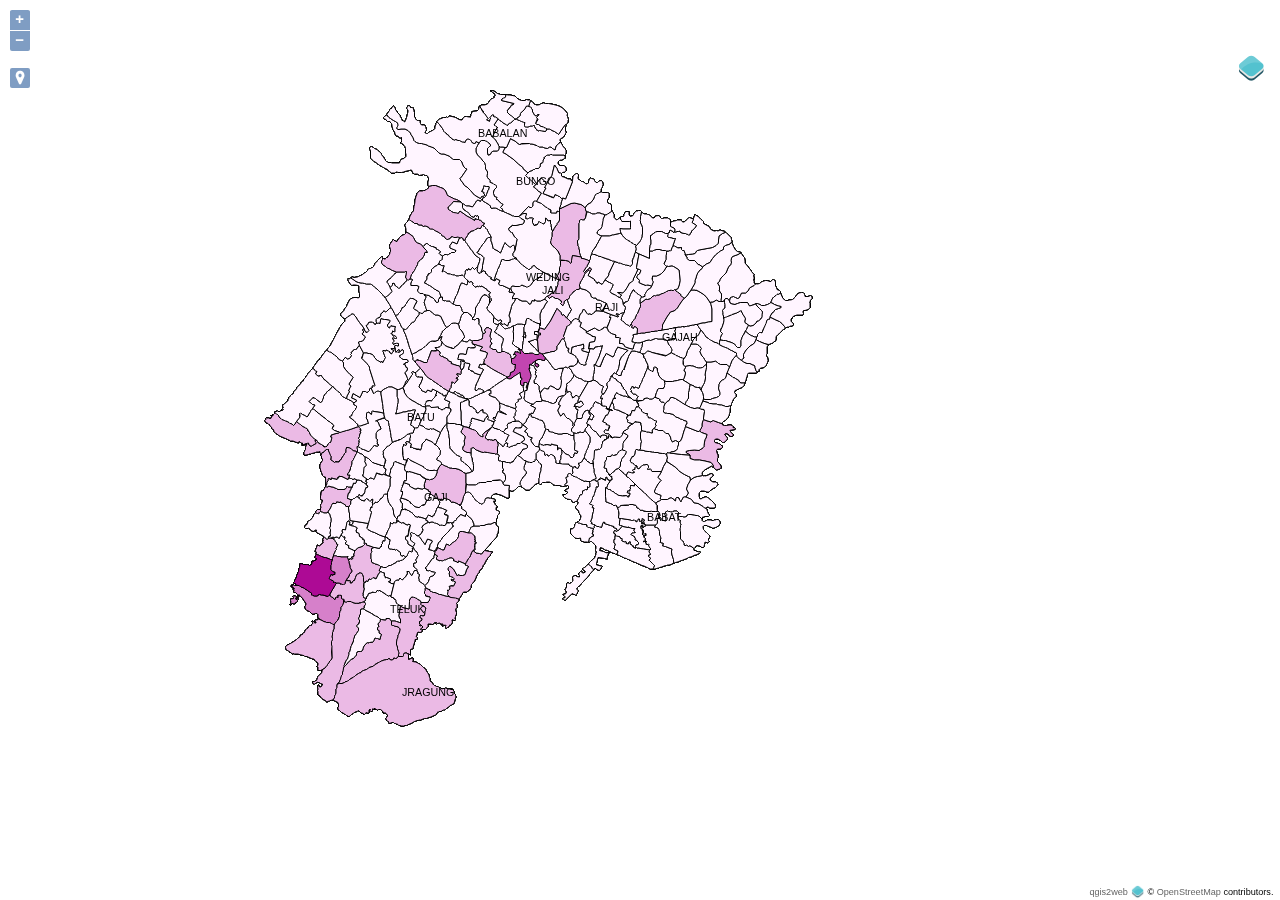
==== Kependudukan/index.html @ b8a3da71 "Project SIG Kusuma" ====
<!doctype html>
<html lang="en">
    <head>
        <meta charset="utf-8">
        <meta http-equiv="X-UA-Compatible" content="IE=edge">
        <meta name="viewport" content="initial-scale=1,user-scalable=no,maximum-scale=1,width=device-width">
        <meta name="mobile-web-app-capable" content="yes">
        <meta name="apple-mobile-web-app-capable" content="yes">
        <link rel="stylesheet" href="./resources/ol.css">
        <link rel="stylesheet" href="./resources/ol3-layerswitcher.css">
        <link rel="stylesheet" href="./resources/qgis2web.css">
        <link rel="stylesheet" href="http://maxcdn.bootstrapcdn.com/font-awesome/4.6.3/css/font-awesome.min.css">
        <style>
        html, body {
            background-color: #ffffff;
        }
        </style>

        <style>
        .geolocate {
            top: 65px;
            left: .5em;
        }
        .ol-touch .geolocate {
            top: 80px;
        }
        </style>
        <style>
        html, body, #map {
            width: 100%;
            height: 100%;
            padding: 0;
            margin: 0;
        }
        </style>
        <title></title>
    </head>
    <body>
        <div id="map">
            <div id="popup" class="ol-popup">
                <a href="#" id="popup-closer" class="ol-popup-closer"></a>
                <div id="popup-content"></div>
            </div>
        </div>
        <script src="resources/qgis2web_expressions.js"></script>
        <script src="resources/polyfills.js"></script>
        <script src="./resources/functions.js"></script>
        <script src="./resources/ol.js"></script>
        <script src="./resources/ol3-layerswitcher.js"></script>
        <script src="layers/PendudukLaki_0.js"></script><script src="layers/PendudukPerempuan_1.js"></script><script src="layers/LuasWilayah_2.js"></script><script src="layers/Kepadatan_3.js"></script><script src="layers/JumlahPenduduk_4.js"></script><script src="layers/JumlahKK_5.js"></script>
        <script src="styles/PendudukLaki_0_style.js"></script><script src="styles/PendudukPerempuan_1_style.js"></script><script src="styles/LuasWilayah_2_style.js"></script><script src="styles/Kepadatan_3_style.js"></script><script src="styles/JumlahPenduduk_4_style.js"></script><script src="styles/JumlahKK_5_style.js"></script>
        <script src="./layers/layers.js" type="text/javascript"></script> 
        <script src="./resources/qgis2web.js"></script>
        <script src="./resources/Autolinker.min.js"></script>
    </body>
</html>
---- Kependudukan/resources/ol.css ----
.ol-box{box-sizing:border-box;border-radius:2px;border:2px solid #00f}.ol-mouse-position{top:8px;right:8px;position:absolute}.ol-scale-line{background:rgba(0,60,136,.3);border-radius:4px;bottom:8px;left:8px;padding:2px;position:absolute}.ol-scale-line-inner{border:1px solid #eee;border-top:none;color:#eee;font-size:10px;text-align:center;margin:1px;will-change:contents,width}.ol-overlay-container{will-change:left,right,top,bottom}.ol-unsupported{display:none}.ol-unselectable,.ol-viewport{-webkit-touch-callout:none;-webkit-user-select:none;-moz-user-select:none;-ms-user-select:none;user-select:none;-webkit-tap-highlight-color:transparent}.ol-selectable{-webkit-touch-callout:default;-webkit-user-select:auto;-moz-user-select:auto;-ms-user-select:auto;user-select:auto}.ol-grabbing{cursor:-webkit-grabbing;cursor:-moz-grabbing;cursor:grabbing}.ol-grab{cursor:move;cursor:-webkit-grab;cursor:-moz-grab;cursor:grab}.ol-control{position:absolute;background-color:rgba(255,255,255,.4);border-radius:4px;padding:2px}.ol-control:hover{background-color:rgba(255,255,255,.6)}.ol-zoom{top:.5em;left:.5em}.ol-rotate{top:.5em;right:.5em;transition:opacity .25s linear,visibility 0s linear}.ol-rotate.ol-hidden{opacity:0;visibility:hidden;transition:opacity .25s linear,visibility 0s linear .25s}.ol-zoom-extent{top:4.643em;left:.5em}.ol-full-screen{right:.5em;top:.5em}@media print{.ol-control{display:none}}.ol-control button{display:block;margin:1px;padding:0;color:#fff;font-size:1.14em;font-weight:700;text-decoration:none;text-align:center;height:1.375em;width:1.375em;line-height:.4em;background-color:rgba(0,60,136,.5);border:none;border-radius:2px}.ol-control button::-moz-focus-inner{border:none;padding:0}.ol-zoom-extent button{line-height:1.4em}.ol-compass{display:block;font-weight:400;font-size:1.2em;will-change:transform}.ol-touch .ol-control button{font-size:1.5em}.ol-touch .ol-zoom-extent{top:5.5em}.ol-control button:focus,.ol-control button:hover{text-decoration:none;background-color:rgba(0,60,136,.7)}.ol-zoom .ol-zoom-in{border-radius:2px 2px 0 0}.ol-zoom .ol-zoom-out{border-radius:0 0 2px 2px}.ol-attribution{text-align:right;bottom:.5em;right:.5em;max-width:calc(100% - 1.3em)}.ol-attribution ul{margin:0;padding:0 .5em;font-size:.7rem;line-height:1.375em;color:#000;text-shadow:0 0 2px #fff}.ol-attribution li{display:inline;list-style:none;line-height:inherit}.ol-attribution li:not(:last-child):after{content:" "}.ol-attribution img{max-height:2em;max-width:inherit;vertical-align:middle}.ol-attribution button,.ol-attribution ul{display:inline-block}.ol-attribution.ol-collapsed ul{display:none}.ol-attribution.ol-logo-only ul{display:block}.ol-attribution:not(.ol-collapsed){background:rgba(255,255,255,.8)}.ol-attribution.ol-uncollapsible{bottom:0;right:0;border-radius:4px 0 0;height:1.1em;line-height:1em}.ol-attribution.ol-logo-only{background:0 0;bottom:.4em;height:1.1em;line-height:1em}.ol-attribution.ol-uncollapsible img{margin-top:-.2em;max-height:1.6em}.ol-attribution.ol-logo-only button,.ol-attribution.ol-uncollapsible button{display:none}.ol-zoomslider{top:4.5em;left:.5em;height:200px}.ol-zoomslider button{position:relative;height:10px}.ol-touch .ol-zoomslider{top:5.5em}.ol-overviewmap{left:.5em;bottom:.5em}.ol-overviewmap.ol-uncollapsible{bottom:0;left:0;border-radius:0 4px 0 0}.ol-overviewmap .ol-overviewmap-map,.ol-overviewmap button{display:inline-block}.ol-overviewmap .ol-overviewmap-map{border:1px solid #7b98bc;height:150px;margin:2px;width:150px}.ol-overviewmap:not(.ol-collapsed) button{bottom:1px;left:2px;position:absolute}.ol-overviewmap.ol-collapsed .ol-overviewmap-map,.ol-overviewmap.ol-uncollapsible button{display:none}.ol-overviewmap:not(.ol-collapsed){background:rgba(255,255,255,.8)}.ol-overviewmap-box{border:2px dotted rgba(0,60,136,.7)}.ol-overviewmap .ol-overviewmap-box:hover{cursor:move}
---- Kependudukan/resources/ol3-layerswitcher.css ----
.layer-switcher.shown.ol-control {
    background-color: transparent;
}

.layer-switcher.shown.ol-control:hover {
    background-color: transparent;
}

.layer-switcher {
    position: absolute;
    top: 3.5em;
    right: 0.5em;
    text-align: left;
}

.layer-switcher.shown {
    bottom: 3em;
}

.layer-switcher .panel {
    padding: 0 1em 0 0;
    margin: 0;
    border: 4px solid #eee;
    border-radius: 4px;
    background-color: white;
    display: none;
    max-height: 100%;
    overflow-y: auto;
}

.layer-switcher.shown .panel {
    display: block;
}

.layer-switcher button {
    float: right;
    width: 38px;
    height: 38px;
    background-image: url('[data-uri]') /*logo.png*/;
    background-repeat: no-repeat;
    background-position: 2px;
    background-color: white;
    border: none;
}

.layer-switcher.shown button {
    display: none;
}

.layer-switcher button:focus, .layer-switcher button:hover {
    background-color: white;
}

.layer-switcher ul {
    padding-left: 1em;
    list-style: none;
}

.layer-switcher li.group {
    padding-top: 5px;
}

.layer-switcher li.group > label {
    font-weight: bold;
}

.layer-switcher li.layer {
    display: table;
}

.layer-switcher li.layer label, .layer-switcher li.layer input {
    display: table-cell;
    vertical-align: sub;
}

.layer-switcher input {
    margin: 4px;
}

.layer-switcher.touch ::-webkit-scrollbar {
    width: 4px;
}

.layer-switcher.touch ::-webkit-scrollbar-track {
    -webkit-box-shadow: inset 0 0 6px rgba(0,0,0,0.3);
    border-radius: 10px;
}

.layer-switcher.touch ::-webkit-scrollbar-thumb {
    border-radius: 10px;
    -webkit-box-shadow: inset 0 0 6px rgba(0,0,0,0.5);
}
---- Kependudukan/resources/qgis2web.css ----
html, body {
    height: 100%;
    padding: 0;
    margin: 0;
    font-family: sans-serif;
    font-size: small;
}

th, td {
    vertical-align: top;
    text-align: left;
}

#map {
    width: 100%;
    height: 100%;
}

.ol-popup {
    display: none;
    position: absolute;
    background-color: white;
    -moz-box-shadow: 0 1px 4px rgba(0,0,0,0.2);
    -webkit-filter: drop-shadow(0 1px 4px rgba(0,0,0,0.2));
    filter: drop-shadow(0 1px 4px rgba(0,0,0,0.2));
    padding: 15px;
    border-radius: 10px;
    border: 1px solid #cccccc;
    bottom: 12px;
    left: -50px;   
    height: auto;
    width: auto;
    min-width: 100px;
    max-height:400px;  
    overflow: auto;      
}

.ol-popup-closer {
    text-decoration: none;
    position: absolute;
    top: 2px;
    right: 8px;
}

.ol-popup-closer:after {
    content: "X";
}

.ol-attribution a {
    text-decoration: none;
    color: #666;
    font-family: sans-serif;
    font-size: 100%;
}

#popup-content>ul>li:nth-child(even) {
    background-color: #eee;
}

#popup-content ul {
    list-style-type: none;
    padding-left: 0;
}

#popup-content li {
    margin-bottom:0.25em;
}
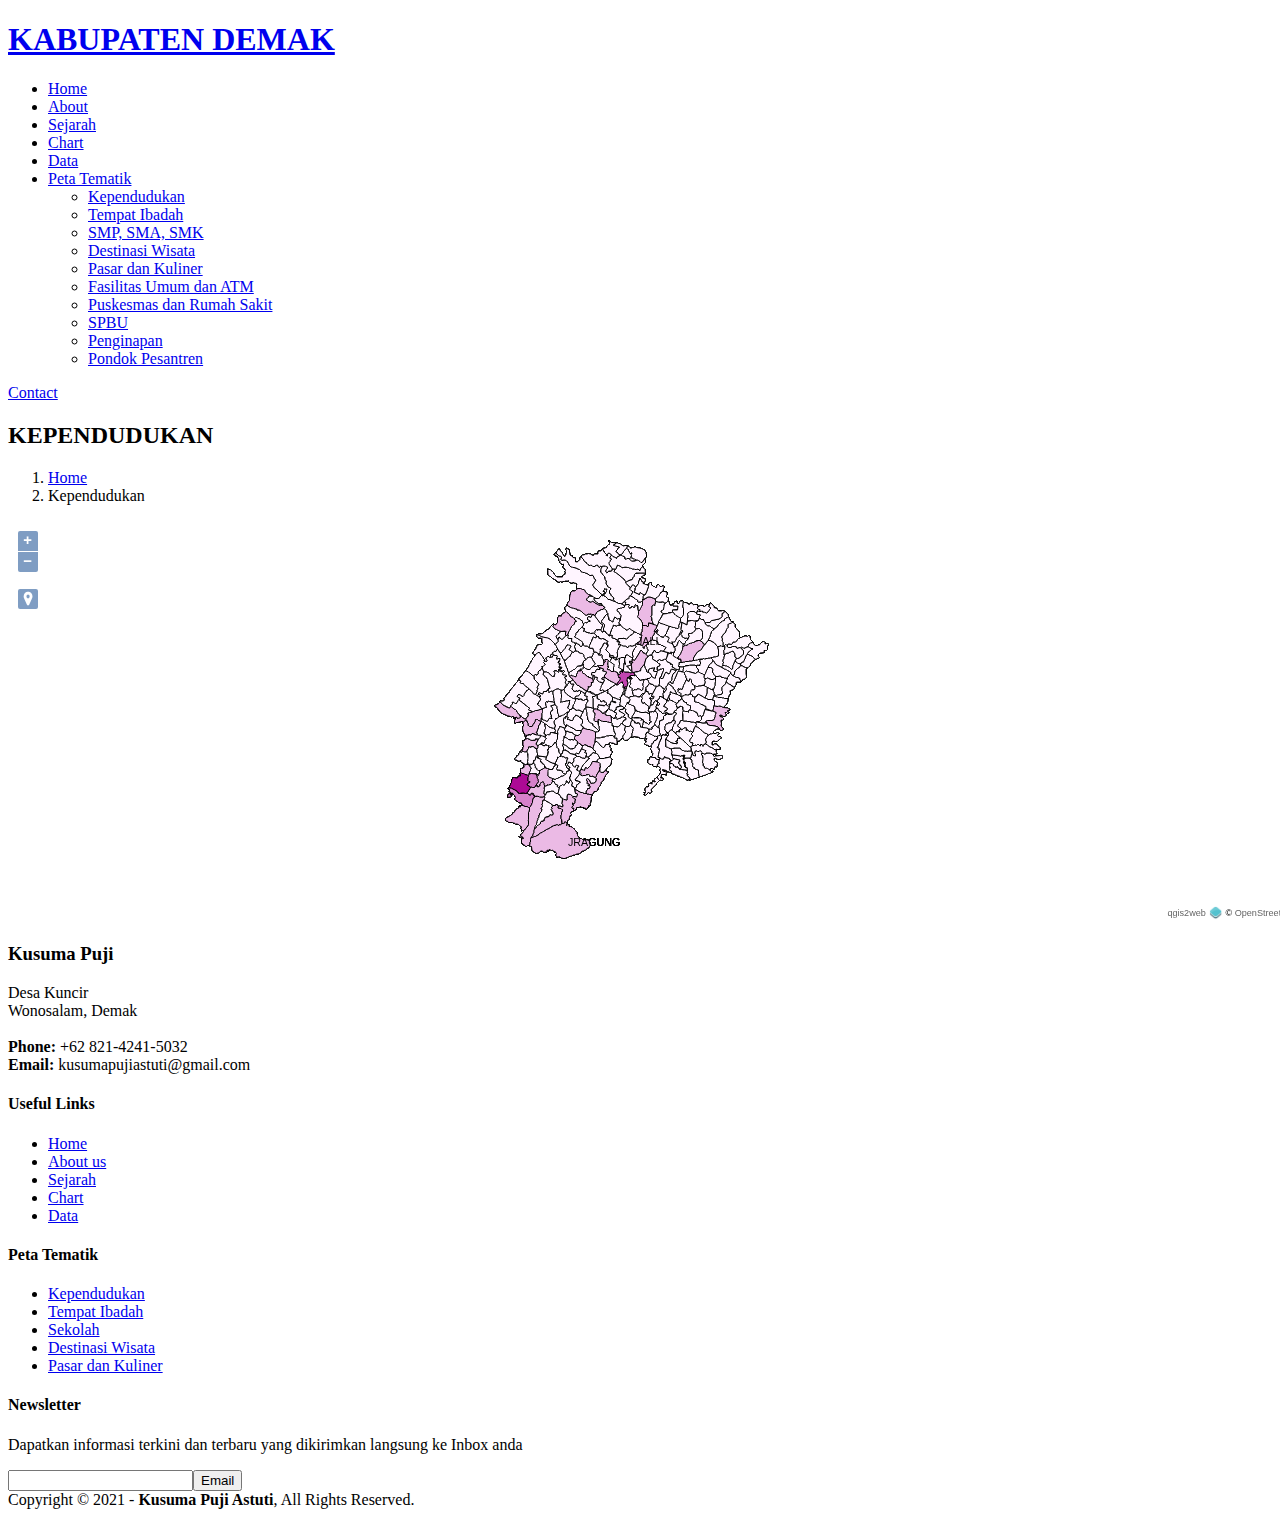
==== commit 21f78422: "Project SIG" ====
--- a/Kependudukan/index.html
+++ b/Kependudukan/index.html
@@ -1,56 +1,180 @@
-<!doctype html>
-<html lang="en">
-    <head>
-        <meta charset="utf-8">
-        <meta http-equiv="X-UA-Compatible" content="IE=edge">
-        <meta name="viewport" content="initial-scale=1,user-scalable=no,maximum-scale=1,width=device-width">
-        <meta name="mobile-web-app-capable" content="yes">
-        <meta name="apple-mobile-web-app-capable" content="yes">
-        <link rel="stylesheet" href="./resources/ol.css">
-        <link rel="stylesheet" href="./resources/ol3-layerswitcher.css">
-        <link rel="stylesheet" href="./resources/qgis2web.css">
-        <link rel="stylesheet" href="http://maxcdn.bootstrapcdn.com/font-awesome/4.6.3/css/font-awesome.min.css">
-        <style>
-        html, body {
-            background-color: #ffffff;
-        }
-        </style>
-
-        <style>
-        .geolocate {
-            top: 65px;
-            left: .5em;
-        }
-        .ol-touch .geolocate {
-            top: 80px;
-        }
-        </style>
-        <style>
-        html, body, #map {
-            width: 100%;
-            height: 100%;
-            padding: 0;
-            margin: 0;
-        }
-        </style>
-        <title></title>
-    </head>
-    <body>
-        <div id="map">
-            <div id="popup" class="ol-popup">
-                <a href="#" id="popup-closer" class="ol-popup-closer"></a>
-                <div id="popup-content"></div>
-            </div>
-        </div>
-        <script src="resources/qgis2web_expressions.js"></script>
-        <script src="resources/polyfills.js"></script>
-        <script src="./resources/functions.js"></script>
-        <script src="./resources/ol.js"></script>
-        <script src="./resources/ol3-layerswitcher.js"></script>
-        <script src="layers/PendudukLaki_0.js"></script><script src="layers/PendudukPerempuan_1.js"></script><script src="layers/LuasWilayah_2.js"></script><script src="layers/Kepadatan_3.js"></script><script src="layers/JumlahPenduduk_4.js"></script><script src="layers/JumlahKK_5.js"></script>
-        <script src="styles/PendudukLaki_0_style.js"></script><script src="styles/PendudukPerempuan_1_style.js"></script><script src="styles/LuasWilayah_2_style.js"></script><script src="styles/Kepadatan_3_style.js"></script><script src="styles/JumlahPenduduk_4_style.js"></script><script src="styles/JumlahKK_5_style.js"></script>
-        <script src="./layers/layers.js" type="text/javascript"></script> 
-        <script src="./resources/qgis2web.js"></script>
-        <script src="./resources/Autolinker.min.js"></script>
-    </body>
-</html>
+<!DOCTYPE html>
+<html lang="en">
+
+<head>
+  <meta charset="utf-8">
+  <meta content="width=device-width, initial-scale=1.0" name="viewport">
+
+  <title>Kusuma Puji Astuti</title>
+  <meta content="" name="description">
+  <meta content="" name="keywords">
+
+  <!-- Favicons -->
+  <link href="assets/img/logo1.png" rel="icon">
+  <link href="assets/img/logo1.png" rel="logo">
+
+  <!-- Google Fonts -->
+  <link href="https://fonts.googleapis.com/css?family=Open+Sans:300,300i,400,400i,600,600i,700,700i|Raleway:300,300i,400,400i,500,500i,600,600i,700,700i|Poppins:300,300i,400,400i,500,500i,600,600i,700,700i" rel="stylesheet">
+
+  <!-- Vendor CSS Files -->
+  <link href="assets/vendor/aos/aos.css" rel="stylesheet">
+  <link href="assets/vendor/bootstrap/css/bootstrap.min.css" rel="stylesheet">
+  <link href="assets/vendor/bootstrap-icons/bootstrap-icons.css" rel="stylesheet">
+  <link href="assets/vendor/boxicons/css/boxicons.min.css" rel="stylesheet">
+  <link href="assets/vendor/glightbox/css/glightbox.min.css" rel="stylesheet">
+  <link href="assets/vendor/remixicon/remixicon.css" rel="stylesheet">
+  <link href="assets/vendor/swiper/swiper-bundle.min.css" rel="stylesheet">
+
+  <!-- Template Main CSS File -->
+  <link href="assets/css/style.css" rel="stylesheet">
+
+</head>
+
+<body>
+
+  <!-- ======= Header ======= -->
+  <header id="header" class="fixed-top header-inner-pages">
+    <div class="container d-flex align-items-center justify-content-lg-between">
+
+      <h1 class="logo me-auto me-lg-0"><a href="index.html"><span>KABUPATEN DEMAK</span></a></h1>
+
+      <nav id="navbar" class="navbar order-last order-lg-0">
+        <ul>
+          <li><a class="nav-link scrollto " href="../index.html">Home</a></li>
+          <li><a class="nav-link scrollto" href="../index.html#about">About</a></li>
+          <li><a class="nav-link scrollto" href="../index.html#cta">Sejarah</a></li>
+          <li><a class="nav-link scrollto " href="../index.html#services">Chart</a></li>
+          <li><a class="nav-link scrollto" href="../index.html#portfolio">Data</a></li>
+          <li class="dropdown"><a href="#"><span>Peta Tematik</span> <i class="bi bi-chevron-down"></i></a>
+            <ul>
+              <li><a href="#kependudukan">Kependudukan</a></li>
+              <li><a href="../tempatibadah/index.html ">Tempat Ibadah</a></li>
+              <li><a href="../smp/index.html ">SMP, SMA, SMK</a></li>
+              <li><a href="../tempatwisata/index.html ">Destinasi Wisata</a></li>
+              <li><a href="../pasar/index.html ">Pasar dan Kuliner</a></li>
+              <li><a href="../fasilitas/index.html ">Fasilitas Umum dan ATM</a></li>
+              <li><a href="../rs/index.html ">Puskesmas dan Rumah Sakit</a></li>
+              <li><a href="../spbu/index.html ">SPBU</a></li>
+              <li><a href="../penginapan/index.html ">Penginapan</a></li>
+              <li><a href="../ponpes/index.html ">Pondok Pesantren</a></li>
+            </ul>
+          </li>
+        </ul>
+        <i class="bi bi-list mobile-nav-toggle"></i>
+      </nav><!-- .navbar -->
+
+      <a href="../index.html #contact" class="get-started-btn scrollto">Contact</a>
+
+    </div>
+  </header><!-- End Header -->
+
+  <main id="main">
+
+    <!-- ======= Breadcrumbs ======= -->
+    <section id="kependudukan">
+    <div class="breadcrumbs">
+    <div class="container" data-aos="fade-up">
+
+        <div class="d-flex justify-content-between align-items-center">
+          <h2>KEPENDUDUKAN</h2>
+          <ol>
+            <li><a href="../index.html">Home</a></li>
+            <li>Kependudukan</li>
+          </ol>
+        </div>
+      </div>
+    </div>
+    <div>
+      <iframe src="kependudukan.html" width="1350" height="400" frameborder="0" style="border:1"></iframe>
+    </div>
+    </section><!-- End Breadcrumbs -->
+
+   </main><!-- End #main -->
+
+    <!-- ======= Footer ======= -->
+  <footer id="footer">
+    <div class="footer-top">
+      <div class="container">
+        <div class="row">
+
+          <div class="col-lg-3 col-md-6">
+            <div class="footer-info">
+              <h3><span>Kusuma Puji</span></h3>
+              <p>
+                Desa Kuncir<br>
+                Wonosalam, Demak<br><br>
+                <strong>Phone:</strong> +62 821-4241-5032<br>
+                <strong>Email:</strong> kusumapujiastuti@gmail.com<br>
+              </p>
+              <div class="social-links mt-3">
+                <a href="#" class="twitter"><i class="bx bxl-twitter"></i></a>
+                <a href="#" class="facebook"><i class="bx bxl-facebook"></i></a>
+                <a href="https://www.instagram.com/kusumaa_puji" class="instagram"><i class="bx bxl-instagram"></i></a>
+                <a href="#" class="google-plus"><i class="bx bxl-skype"></i></a>
+                <a href="#" class="linkedin"><i class="bx bxl-linkedin"></i></a>
+              </div>
+            </div>
+          </div>
+
+          <div class="col-lg-2 col-md-6 footer-links">
+            <h4>Useful Links</h4>
+            <ul>
+              <li><i class="bx bx-chevron-right"></i> <a href="../index.html#hero">Home</a></li>
+              <li><i class="bx bx-chevron-right"></i> <a href="../index.html#about">About us</a></li>
+              <li><i class="bx bx-chevron-right"></i> <a href="../index.html#cta">Sejarah</a></li>
+              <li><i class="bx bx-chevron-right"></i> <a href="../index.html#services">Chart</a></li>
+              <li><i class="bx bx-chevron-right"></i> <a href="../index.html#portfolio">Data</a></li>
+            </ul>
+          </div>
+
+          <div class="col-lg-3 col-md-6 footer-links">
+            <h4>Peta Tematik</h4>
+            <ul>
+              <li><i class="bx bx-chevron-right"></i> <a href="#kependudukan">Kependudukan</a></li>
+              <li><i class="bx bx-chevron-right"></i> <a href="../tempatibadah/index.html">Tempat Ibadah</a></li>
+              <li><i class="bx bx-chevron-right"></i> <a href="../smp/index.html">Sekolah</a></li>
+              <li><i class="bx bx-chevron-right"></i> <a href="../tempatwisata/index.html">Destinasi Wisata</a></li>
+              <li><i class="bx bx-chevron-right"></i> <a href="../pasar/index.html">Pasar dan Kuliner</a></li>
+            </ul>
+          </div>
+
+          
+          <div class="col-lg-4 col-md-6 footer-newsletter">
+            <h4>Newsletter</h4>
+            <p>Dapatkan informasi terkini dan terbaru yang dikirimkan langsung ke Inbox anda</p>
+            <form action="" method="post">
+              <input type="email" name="email"><input type="submit" value="Email">
+            </form>
+
+          </div>
+
+        </div>
+      </div>
+    </div>
+
+    <div class="container">
+      <div class="copyright"> Copyright &copy; 2021 - <strong><span>Kusuma Puji Astuti</span></strong>, All Rights Reserved.
+      </div>
+      <div class="credits">
+      </div>
+    </div>
+  </footer><!-- End Footer -->
+
+  <div id="preloader"></div>
+  <a href="#" class="back-to-top d-flex align-items-center justify-content-center"><i class="bi bi-arrow-up-short"></i></a>
+
+  <!-- Vendor JS Files -->
+  <script src="assets/vendor/purecounter/purecounter.js"></script>
+  <script src="assets/vendor/aos/aos.js"></script>
+  <script src="assets/vendor/bootstrap/js/bootstrap.bundle.min.js"></script>
+  <script src="assets/vendor/glightbox/js/glightbox.min.js"></script>
+  <script src="assets/vendor/isotope-layout/isotope.pkgd.min.js"></script>
+  <script src="assets/vendor/swiper/swiper-bundle.min.js"></script>
+  <script src="assets/vendor/php-email-form/validate.js"></script>
+
+  <!-- Template Main JS File -->
+  <script src="assets/js/main.js"></script>
+
+</body>
+
+</html>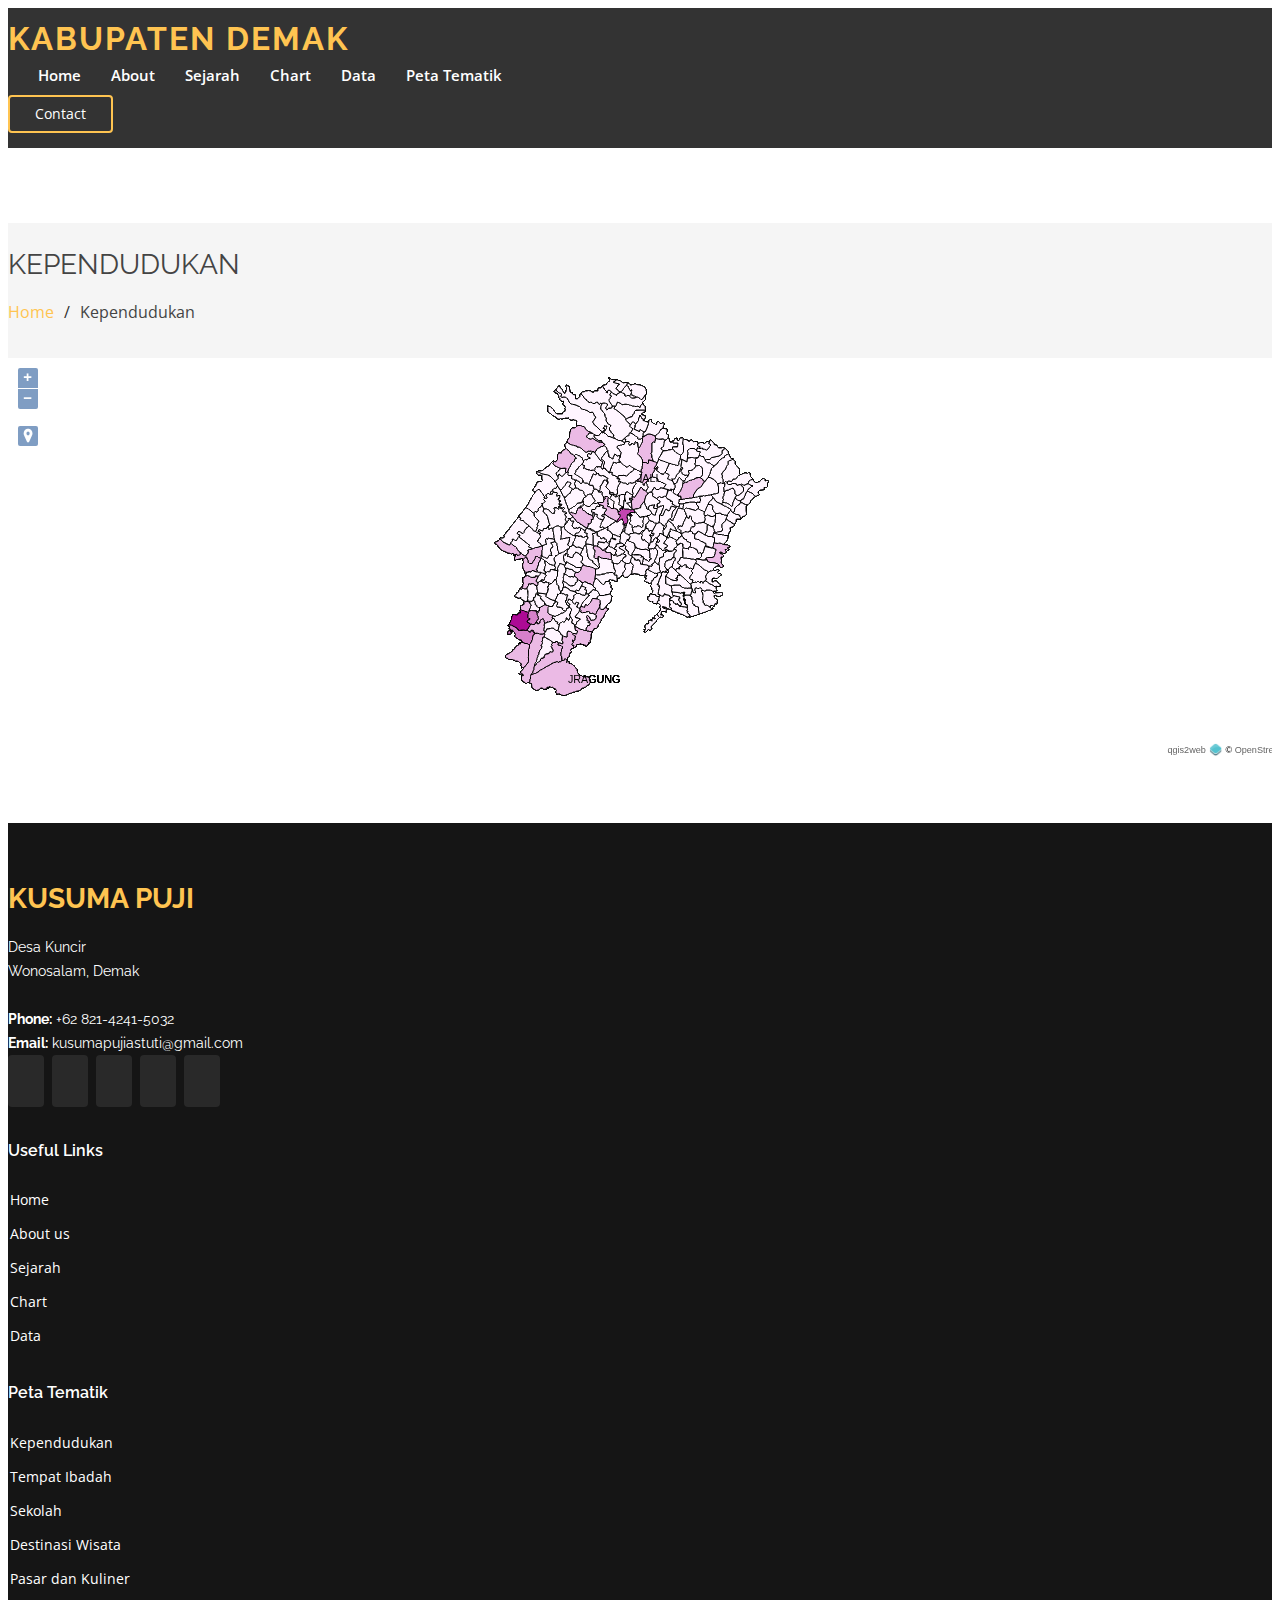
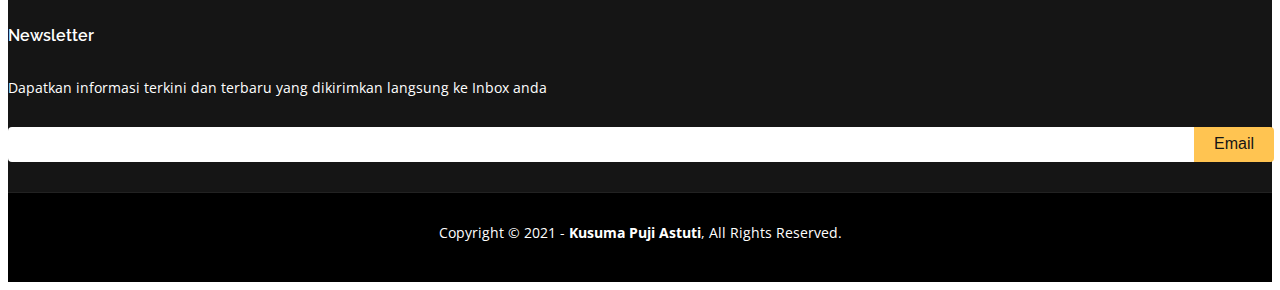
==== commit 66d78ff6: "Project UAS Kusuma" ====
--- a/Kependudukan/index.html
+++ b/Kependudukan/index.html
@@ -41,22 +41,22 @@
       <nav id="navbar" class="navbar order-last order-lg-0">
         <ul>
           <li><a class="nav-link scrollto " href="../index.html">Home</a></li>
-          <li><a class="nav-link scrollto" href="../index.html#about">About</a></li>
-          <li><a class="nav-link scrollto" href="../index.html#cta">Sejarah</a></li>
-          <li><a class="nav-link scrollto " href="../index.html#services">Chart</a></li>
-          <li><a class="nav-link scrollto" href="../index.html#portfolio">Data</a></li>
+          <li><a class="nav-link scrollto" href="../index.html #about">About</a></li>
+          <li><a class="nav-link scrollto" href="../index.html #cta">Sejarah</a></li>
+          <li><a class="nav-link scrollto " href="../index.html #services">Chart</a></li>
+          <li><a class="nav-link scrollto" href="../index.html #portfolio">Data</a></li>
           <li class="dropdown"><a href="#"><span>Peta Tematik</span> <i class="bi bi-chevron-down"></i></a>
             <ul>
               <li><a href="#kependudukan">Kependudukan</a></li>
-              <li><a href="../tempatibadah/index.html ">Tempat Ibadah</a></li>
-              <li><a href="../smp/index.html ">SMP, SMA, SMK</a></li>
-              <li><a href="../tempatwisata/index.html ">Destinasi Wisata</a></li>
-              <li><a href="../pasar/index.html ">Pasar dan Kuliner</a></li>
-              <li><a href="../fasilitas/index.html ">Fasilitas Umum dan ATM</a></li>
-              <li><a href="../rs/index.html ">Puskesmas dan Rumah Sakit</a></li>
-              <li><a href="../spbu/index.html ">SPBU</a></li>
-              <li><a href="../penginapan/index.html ">Penginapan</a></li>
-              <li><a href="../ponpes/index.html ">Pondok Pesantren</a></li>
+              <li><a href="../tempatibadah/index.html #tempatibadah">Tempat Ibadah</a></li>
+              <li><a href="../smp/index.html #smp">SMP, SMA, SMK</a></li>
+              <li><a href="../tempatwisata/index.html #tempatwisata">Destinasi Wisata</a></li>
+              <li><a href="../pasar/index.html #pasar">Pasar dan Kuliner</a></li>
+              <li><a href="../fasilitas/index.html #fasilitas">Fasilitas Umum dan ATM</a></li>
+              <li><a href="../rs/index.html #rs">Puskesmas dan Rumah Sakit</a></li>
+              <li><a href="../spbu/index.html #spbu">SPBU</a></li>
+              <li><a href="../penginapan/index.html #penginapan">Penginapan</a></li>
+              <li><a href="../ponpes/index.html #ponpes">Pondok Pesantren</a></li>
             </ul>
           </li>
         </ul>
@@ -119,11 +119,11 @@
           <div class="col-lg-2 col-md-6 footer-links">
             <h4>Useful Links</h4>
             <ul>
-              <li><i class="bx bx-chevron-right"></i> <a href="../index.html#hero">Home</a></li>
-              <li><i class="bx bx-chevron-right"></i> <a href="../index.html#about">About us</a></li>
-              <li><i class="bx bx-chevron-right"></i> <a href="../index.html#cta">Sejarah</a></li>
-              <li><i class="bx bx-chevron-right"></i> <a href="../index.html#services">Chart</a></li>
-              <li><i class="bx bx-chevron-right"></i> <a href="../index.html#portfolio">Data</a></li>
+              <li><i class="bx bx-chevron-right"></i> <a href="../index.html #hero">Home</a></li>
+              <li><i class="bx bx-chevron-right"></i> <a href="../index.html #about">About us</a></li>
+              <li><i class="bx bx-chevron-right"></i> <a href="../index.html #cta">Sejarah</a></li>
+              <li><i class="bx bx-chevron-right"></i> <a href="../index.html #services">Chart</a></li>
+              <li><i class="bx bx-chevron-right"></i> <a href="../index.html #portfolio">Data</a></li>
             </ul>
           </div>
 
@@ -131,10 +131,10 @@
             <h4>Peta Tematik</h4>
             <ul>
               <li><i class="bx bx-chevron-right"></i> <a href="#kependudukan">Kependudukan</a></li>
-              <li><i class="bx bx-chevron-right"></i> <a href="../tempatibadah/index.html">Tempat Ibadah</a></li>
-              <li><i class="bx bx-chevron-right"></i> <a href="../smp/index.html">Sekolah</a></li>
-              <li><i class="bx bx-chevron-right"></i> <a href="../tempatwisata/index.html">Destinasi Wisata</a></li>
-              <li><i class="bx bx-chevron-right"></i> <a href="../pasar/index.html">Pasar dan Kuliner</a></li>
+              <li><i class="bx bx-chevron-right"></i> <a href="../tempatibadah/index.html #tempatibadah">Tempat Ibadah</a></li>
+              <li><i class="bx bx-chevron-right"></i> <a href="../smp/index.html #smp">Sekolah</a></li>
+              <li><i class="bx bx-chevron-right"></i> <a href="../tempatwisata/index.html #tempatwisata">Destinasi Wisata</a></li>
+              <li><i class="bx bx-chevron-right"></i> <a href="../pasar/index.html #pasar">Pasar dan Kuliner</a></li>
             </ul>
           </div>
 
--- a/Kependudukan/assets/css/style.css
+++ b/Kependudukan/assets/css/style.css
@@ -0,0 +1,1139 @@
+body {
+  font-family: "Open Sans", sans-serif;
+  color: #444444;
+}
+
+a {
+  color: #ffc451;
+  text-decoration: none;
+}
+
+a:hover {
+  color: #ffd584;
+  text-decoration: none;
+}
+
+h1, h2, h3, h4, h5, h6 {
+  font-family: "Raleway", sans-serif;
+}
+
+/*--------------------------------------------------------------
+# Back to top button
+--------------------------------------------------------------*/
+.back-to-top {
+  position: fixed;
+  visibility: hidden;
+  opacity: 0;
+  right: 15px;
+  bottom: 15px;
+  z-index: 996;
+  background: #ffc451;
+  width: 40px;
+  height: 40px;
+  border-radius: 4px;
+  transition: all 0.4s;
+}
+.back-to-top i {
+  font-size: 28px;
+  color: #151515;
+  line-height: 0;
+}
+.back-to-top:hover {
+  background: #151515;
+}
+.back-to-top:hover i {
+  color: #ffc451;
+}
+.back-to-top.active {
+  visibility: visible;
+  opacity: 1;
+}
+
+/*--------------------------------------------------------------
+# Preloader
+--------------------------------------------------------------*/
+#preloader {
+  position: fixed;
+  top: 0;
+  left: 0;
+  right: 0;
+  bottom: 0;
+  z-index: 9999;
+  overflow: hidden;
+  background: #151515;
+}
+
+#preloader:before {
+  content: "";
+  position: fixed;
+  top: calc(50% - 0px);
+  left: calc(50% - 30px);
+  border: 6px solid #ffc451;
+  border-top-color: #151515;
+  border-bottom-color: #151515;
+  border-radius: 50%;
+  width: 60px;
+  height: 60px;
+  -webkit-animation: animate-preloader 1s linear infinite;
+  animation: animate-preloader 1s linear infinite;
+}
+
+@-webkit-keyframes animate-preloader {
+  0% {
+    transform: rotate(0deg);
+  }
+  100% {
+    transform: rotate(360deg);
+  }
+}
+
+@keyframes animate-preloader {
+  0% {
+    transform: rotate(0deg);
+  }
+  100% {
+    transform: rotate(360deg);
+  }
+}
+/*--------------------------------------------------------------
+# Disable aos animation delay on mobile devices
+--------------------------------------------------------------*/
+@media screen and (max-width: 768px) {
+  [data-aos-delay] {
+    transition-delay: 0 !important;
+  }
+}
+/*--------------------------------------------------------------
+# Header
+--------------------------------------------------------------*/
+#header {
+  transition: all 0.5s;
+  z-index: 997;
+  padding: 15px 0;
+}
+#header.header-scrolled, #header.header-inner-pages {
+  background: rgba(0, 0, 0, 0.8);
+}
+#header .logo {
+  font-size: 32px;
+  margin: 0;
+  padding: 0;
+  line-height: 1;
+  font-weight: 700;
+  letter-spacing: 2px;
+  text-transform: uppercase;
+}
+#header .logo a {
+  color: #fff;
+}
+#header .logo a span {
+  color: #ffc451;
+}
+#header .logo img {
+  max-height: 40px;
+}
+
+/*--------------------------------------------------------------
+#  Get Startet Button
+--------------------------------------------------------------*/
+.get-started-btn {
+  color: #fff;
+  border-radius: 4px;
+  padding: 7px 25px 8px 25px;
+  white-space: nowrap;
+  transition: 0.3s;
+  font-size: 14px;
+  display: inline-block;
+  border: 2px solid #ffc451;
+}
+.get-started-btn:hover {
+  background: #ffbb38;
+  color: #343a40;
+}
+@media (max-width: 992px) {
+  .get-started-btn {
+    padding: 7px 20px 8px 20px;
+    margin-right: 15px;
+  }
+}
+
+/*--------------------------------------------------------------
+# Navigation Menu
+--------------------------------------------------------------*/
+/**
+* Desktop Navigation 
+*/
+.navbar {
+  padding: 0;
+}
+.navbar ul {
+  margin: 0;
+  padding: 0;
+  display: flex;
+  list-style: none;
+  align-items: center;
+}
+.navbar li {
+  position: relative;
+}
+.navbar a, .navbar a:focus {
+  display: flex;
+  align-items: center;
+  justify-content: space-between;
+  padding: 10px 0 10px 30px;
+  font-size: 15px;
+  font-weight: 600;
+  color: #fff;
+  white-space: nowrap;
+  transition: 0.3s;
+}
+.navbar a i, .navbar a:focus i {
+  font-size: 12px;
+  line-height: 0;
+  margin-left: 5px;
+}
+.navbar a:hover, .navbar .active, .navbar .active:focus, .navbar li:hover > a {
+  color: #ffc451;
+}
+.navbar .dropdown ul {
+  display: block;
+  position: absolute;
+  left: 14px;
+  top: calc(100% + 30px);
+  margin: 0;
+  padding: 10px 0;
+  z-index: 99;
+  opacity: 0;
+  visibility: hidden;
+  background: #fff;
+  box-shadow: 0px 0px 30px rgba(127, 137, 161, 0.25);
+  transition: 0.3s;
+}
+.navbar .dropdown ul li {
+  min-width: 200px;
+}
+.navbar .dropdown ul a {
+  padding: 10px 20px;
+  font-size: 14px;
+  text-transform: none;
+  color: #151515;
+  font-weight: 400;
+}
+.navbar .dropdown ul a i {
+  font-size: 12px;
+}
+.navbar .dropdown ul a:hover, .navbar .dropdown ul .active:hover, .navbar .dropdown ul li:hover > a {
+  background-color: #ffc451;
+}
+.navbar .dropdown:hover > ul {
+  opacity: 1;
+  top: 100%;
+  visibility: visible;
+}
+.navbar .dropdown .dropdown ul {
+  top: 0;
+  left: calc(100% - 30px);
+  visibility: hidden;
+}
+.navbar .dropdown .dropdown:hover > ul {
+  opacity: 1;
+  top: 0;
+  left: 100%;
+  visibility: visible;
+}
+@media (max-width: 1366px) {
+  .navbar .dropdown .dropdown ul {
+    left: -90%;
+  }
+  .navbar .dropdown .dropdown:hover > ul {
+    left: -100%;
+  }
+}
+
+/**
+* Mobile Navigation 
+*/
+.mobile-nav-toggle {
+  color: #fff;
+  font-size: 28px;
+  cursor: pointer;
+  display: none;
+  line-height: 0;
+  transition: 0.5s;
+}
+
+@media (max-width: 991px) {
+  .mobile-nav-toggle {
+    display: block;
+  }
+
+  .navbar ul {
+    display: none;
+  }
+}
+.navbar-mobile {
+  position: fixed;
+  overflow: hidden;
+  top: 0;
+  right: 0;
+  left: 0;
+  bottom: 0;
+  background: rgba(0, 0, 0, 0.9);
+  transition: 0.3s;
+  z-index: 999;
+}
+.navbar-mobile .mobile-nav-toggle {
+  position: absolute;
+  top: 15px;
+  right: 15px;
+}
+.navbar-mobile ul {
+  display: block;
+  position: absolute;
+  top: 55px;
+  right: 15px;
+  bottom: 15px;
+  left: 15px;
+  padding: 10px 0;
+  background-color: #fff;
+  overflow-y: auto;
+  transition: 0.3s;
+}
+.navbar-mobile a, .navbar-mobile a:focus {
+  padding: 10px 20px;
+  font-size: 15px;
+  color: #151515;
+}
+.navbar-mobile a:hover, .navbar-mobile .active, .navbar-mobile li:hover > a {
+  color: #151515;
+  background-color: #ffc451;
+}
+.navbar-mobile .getstarted, .navbar-mobile .getstarted:focus {
+  margin: 15px;
+}
+.navbar-mobile .dropdown ul {
+  position: static;
+  display: none;
+  margin: 10px 20px;
+  padding: 10px 0;
+  z-index: 99;
+  opacity: 1;
+  visibility: visible;
+  background: #fff;
+  box-shadow: 0px 0px 30px rgba(127, 137, 161, 0.25);
+}
+.navbar-mobile .dropdown ul li {
+  min-width: 200px;
+}
+.navbar-mobile .dropdown ul a {
+  padding: 10px 20px;
+  color: #151515;
+}
+.navbar-mobile .dropdown ul a i {
+  font-size: 12px;
+}
+.navbar-mobile .dropdown ul a:hover, .navbar-mobile .dropdown ul .active:hover, .navbar-mobile .dropdown ul li:hover > a {
+  background-color: #ffc451;
+}
+.navbar-mobile .dropdown > .dropdown-active {
+  display: block;
+}
+
+/*--------------------------------------------------------------
+# Hero Section
+--------------------------------------------------------------*/
+#hero {
+  width: 100%;
+  height: 100vh;
+  background: url("../img/hero-bg.jpg") top center;
+  background-size: cover;
+  position: relative;
+}
+#hero:before {
+  content: "";
+  background: rgba(0, 0, 0, 0.6);
+  position: absolute;
+  bottom: 0;
+  top: 0;
+  left: 0;
+  right: 0;
+}
+#hero .container {
+  position: relative;
+  padding-top: 74px;
+  text-align: center;
+}
+#hero h1 {
+  margin: 0;
+  font-size: 56px;
+  font-weight: 700;
+  line-height: 64px;
+  color: #fff;
+  font-family: "Poppins", sans-serif;
+}
+#hero h1 span {
+  color: #ffc451;
+}
+#hero h2 {
+  color: rgba(255, 255, 255, 0.9);
+  margin: 10px 0 0 0;
+  font-size: 24px;
+}
+#hero .icon-box {
+  padding: 30px 20px;
+  transition: ease-in-out 0.3s;
+  border: 1px solid rgba(255, 255, 255, 0.3);
+  height: 100%;
+  text-align: center;
+}
+#hero .icon-box i {
+  font-size: 30px;
+  line-height: 1;
+  color: #ffc451;
+}
+#hero .icon-box h3 {
+  font-weight: 700;
+  margin: 10px 0 0 0;
+  padding: 0;
+  line-height: 1;
+  font-size: 15px;
+  line-height: 26px;
+}
+#hero .icon-box h3 a {
+  color: #fff;
+  transition: ease-in-out 0.3s;
+}
+#hero .icon-box h3 a:hover {
+  color: #ffc451;
+}
+#hero .icon-box:hover {
+  border-color: #ffc451;
+}
+@media (min-width: 1024px) {
+  #hero {
+    background-attachment: fixed;
+  }
+}
+@media (max-width: 768px) {
+  #hero {
+    height: auto;
+  }
+  #hero h1 {
+    font-size: 28px;
+    line-height: 36px;
+  }
+  #hero h2 {
+    font-size: 20px;
+    line-height: 24px;
+  }
+}
+
+/*--------------------------------------------------------------
+# Sections General
+--------------------------------------------------------------*/
+section {
+  padding: 60px 0;
+  overflow: hidden;
+}
+
+.section-title {
+  padding-bottom: 40px;
+}
+.section-title h2 {
+  font-size: 14px;
+  font-weight: 500;
+  padding: 0;
+  line-height: 1px;
+  margin: 0 0 5px 0;
+  letter-spacing: 2px;
+  text-transform: uppercase;
+  color: #aaaaaa;
+  font-family: "Poppins", sans-serif;
+}
+.section-title h2::after {
+  content: "";
+  width: 120px;
+  height: 1px;
+  display: inline-block;
+  background: #ffde9e;
+  margin: 4px 10px;
+}
+.section-title p {
+  margin: 0;
+  margin: 0;
+  font-size: 36px;
+  font-weight: 700;
+  text-transform: uppercase;
+  font-family: "Poppins", sans-serif;
+  color: #151515;
+}
+
+/*--------------------------------------------------------------
+# About
+--------------------------------------------------------------*/
+.about .content h3 {
+  text-align: center;
+  font-weight: 700;
+  font-size: 28px;
+  font-family: "Poppins", sans-serif;
+}
+.about .content ul {
+  list-style: none;
+  padding: 0;
+}
+.about .content ul li {
+  padding: 0 0 5px 26px;
+  position: relative;
+  text-align: justify;
+}
+.about .content ul i {
+  position: absolute;
+  font-size: 15px;
+  left: 0;
+  top: -3px;
+  color: #ffc451;
+}
+.about .content p{
+  padding: 10px 5px;
+  margin-bottom: 0;
+  text-align: justify;
+
+
+}
+
+/*--------------------------------------------------------------
+# Clients
+--------------------------------------------------------------*/
+.clients {
+  padding-top: 20px;
+}
+.clients .swiper-slide img {
+  opacity: 0.5;
+  transition: 0.3s;
+  filter: grayscale(100);
+}
+.clients .swiper-slide img:hover {
+  filter: none;
+  opacity: 1;
+}
+.clients .swiper-pagination {
+  margin-top: 20px;
+  position: relative;
+}
+.clients .swiper-pagination .swiper-pagination-bullet {
+  width: 12px;
+  height: 12px;
+  background-color: #fff;
+  opacity: 1;
+  background-color: #ddd;
+}
+.clients .swiper-pagination .swiper-pagination-bullet-active {
+  background-color: #ffc451;
+}
+
+/*--------------------------------------------------------------
+# Features
+--------------------------------------------------------------*/
+.features {
+  padding-top: 20px;
+}
+.features .icon-box {
+  padding-left: 15px;
+}
+.features .icon-box h4 {
+  font-size: 20px;
+  font-weight: 700;
+  margin: 5px 0 10px 60px;
+}
+.features .icon-box i {
+  font-size: 48px;
+  float: left;
+  color: #ffc451;
+}
+.features .icon-box p {
+  font-size: 15px;
+  color: #848484;
+  margin-left: 60px;
+}
+.features .image {
+  background-position: center center;
+  background-repeat: no-repeat;
+  background-size: cover;
+  min-height: 400px;
+}
+
+/*--------------------------------------------------------------
+# Services
+--------------------------------------------------------------*/
+.services .icon-box {
+  text-align: center;
+  border: 1px solid #ebebeb;
+  padding: 80px 20px;
+  transition: all ease-in-out 0.3s;
+  background: #fff;
+}
+.services .icon-box .icon {
+  margin: 0 auto;
+  width: 64px;
+  height: 64px;
+  background: #ffc451;
+  border-radius: 4px;
+  display: flex;
+  align-items: center;
+  justify-content: center;
+  margin-bottom: 20px;
+  transition: 0.3s;
+}
+.services .icon-box .icon i {
+  color: #151515;
+  font-size: 28px;
+  transition: ease-in-out 0.3s;
+}
+.services .icon-box h4 {
+  font-weight: 700;
+  margin-bottom: 15px;
+  font-size: 24px;
+}
+.services .icon-box h4 a {
+  color: #151515;
+  transition: ease-in-out 0.3s;
+}
+.services .icon-box h4 a:hover {
+  color: #ffc451;
+}
+.services .icon-box p {
+  line-height: 24px;
+  font-size: 14px;
+  margin-bottom: 0;
+}
+.services .icon-box:hover {
+  border-color: #fff;
+  box-shadow: 0px 0 25px 0 rgba(0, 0, 0, 0.1);
+  transform: translateY(-10px);
+}
+
+/*--------------------------------------------------------------
+# Cta
+--------------------------------------------------------------*/
+.cta {
+  background: linear-gradient(rgba(2, 2, 2, 0.5), rgba(0, 0, 0, 0.5)), url("../img/cta-bg.jpg") fixed center center;
+  background-size: cover;
+  padding: 30px 0;
+}
+.cta h3 {
+  color: #fff;
+  font-size: 28px;
+  font-weight: 700;
+}
+.cta p {
+  text-align: justify;
+  color: #fff;
+}
+.cta .cta-btn {
+  font-family: "Raleway", sans-serif;
+  font-weight: 600;
+  font-size: 16px;
+  letter-spacing: 1px;
+  display: inline-block;
+  padding: 8px 28px;
+  border-radius: 4px;
+  transition: 0.5s;
+  margin-top: 10px;
+  border: 2px solid #fff;
+  color: #fff;
+}
+.cta .cta-btn:hover {
+  background: #ffc451;
+  border-color: #ffc451;
+  color: #151515;
+}
+
+/*--------------------------------------------------------------
+# Portfolio
+--------------------------------------------------------------*/
+.portfolio .portfolio-item {
+  margin-bottom: 30px;
+}
+.portfolio #portfolio-flters {
+  padding: 0;
+  margin: 0 auto 20px auto;
+  list-style: none;
+  text-align: center;
+}
+.portfolio #portfolio-flters li {
+  cursor: pointer;
+  display: inline-block;
+  padding: 8px 15px 10px 15px;
+  font-size: 14px;
+  font-weight: 600;
+  line-height: 1;
+  text-transform: uppercase;
+  color: #444444;
+  margin-bottom: 5px;
+  transition: all 0.3s ease-in-out;
+  border-radius: 3px;
+}
+.portfolio #portfolio-flters li:hover, .portfolio #portfolio-flters li.filter-active {
+  color: #151515;
+  background: #ffc451;
+}
+.portfolio #portfolio-flters li:last-child {
+  margin-right: 0;
+}
+.portfolio .portfolio-wrap {
+  transition: 0.3s;
+  position: relative;
+  overflow: hidden;
+  z-index: 1;
+  background: rgba(21, 21, 21, 0.6);
+}
+.portfolio .portfolio-wrap::before {
+  content: "";
+  background: rgba(21, 21, 21, 0.6);
+  position: absolute;
+  left: 0;
+  right: 0;
+  top: 0;
+  bottom: 0;
+  transition: all ease-in-out 0.3s;
+  z-index: 2;
+  opacity: 0;
+}
+.portfolio .portfolio-wrap img {
+  transition: all ease-in-out 0.3s;
+}
+.portfolio .portfolio-wrap .portfolio-info {
+  opacity: 0;
+  position: absolute;
+  top: 0;
+  left: 0;
+  right: 0;
+  bottom: 0;
+  z-index: 3;
+  transition: all ease-in-out 0.3s;
+  display: flex;
+  flex-direction: column;
+  justify-content: flex-end;
+  align-items: flex-start;
+  padding: 20px;
+}
+.portfolio .portfolio-wrap .portfolio-info h4 {
+  font-size: 20px;
+  color: #fff;
+  font-weight: 600;
+}
+.portfolio .portfolio-wrap .portfolio-info p {
+  color: rgba(255, 255, 255, 0.7);
+  font-size: 14px;
+  text-transform: uppercase;
+  padding: 0;
+  margin: 0;
+  font-style: italic;
+}
+.portfolio .portfolio-wrap:hover::before {
+  opacity: 1;
+}
+.portfolio .portfolio-wrap:hover img {
+  transform: scale(1.2);
+}
+.portfolio .portfolio-wrap:hover .portfolio-info {
+  opacity: 1;
+}
+
+/*--------------------------------------------------------------
+# Testimonials
+--------------------------------------------------------------*/
+.testimonials {
+  margin-top: 12px;
+  text-align: center;
+  color: #FFFFFF;
+  padding: 80px 0;
+  background: url("../img/testimonials-bg.jpg") no-repeat;
+  background-position: center center;
+  background-size: cover;
+  position: relative;
+}
+.testimonials::before {
+  content: "";
+  position: absolute;
+  left: 0;
+  right: 0;
+  top: 0;
+  bottom: 0;
+  background: rgba(0, 0, 0, 0.7);
+}
+.testimonials .section-header {
+  margin-bottom: 40px;
+}
+.testimonials .testimonials-carousel, .testimonials .testimonials-slider {
+  overflow: hidden;
+}
+.testimonials .testimonial-item {
+  text-align: center;
+  color: #fff;
+}
+.testimonials .testimonial-item .testimonial-img {
+  width: 100px;
+  border-radius: 50%;
+  border: 6px solid rgba(255, 255, 255, 0.15);
+  margin: 0 auto;
+}
+.testimonials .testimonial-item h3 {
+  font-size: 20px;
+  font-weight: bold;
+  margin: 10px 0 5px 0;
+  color: #fff;
+}
+.testimonials .testimonial-item h4 {
+  font-size: 14px;
+  color: #ddd;
+  margin: 0 0 15px 0;
+}
+.testimonials .testimonial-item .quote-icon-left, .testimonials .testimonial-item .quote-icon-right {
+  color: rgba(255, 255, 255, 0.6);
+  font-size: 26px;
+}
+.testimonials .testimonial-item .quote-icon-left {
+  display: inline-block;
+  left: -5px;
+  position: relative;
+}
+.testimonials .testimonial-item .quote-icon-right {
+  display: inline-block;
+  right: -5px;
+  position: relative;
+  top: 10px;
+}
+.testimonials .testimonial-item p {
+  font-style: italic;
+  margin: 0 auto 15px auto;
+  color: #eee;
+}
+.testimonials .swiper-pagination {
+  margin-top: 20px;
+  position: relative;
+}
+.testimonials .swiper-pagination .swiper-pagination-bullet {
+  width: 12px;
+  height: 12px;
+  background-color: rgba(255, 255, 255, 0.4);
+  opacity: 0.5;
+}
+.testimonials .swiper-pagination .swiper-pagination-bullet-active {
+  background-color: #ffc451;
+  opacity: 1;
+}
+@media (min-width: 1024px) {
+  .testimonials {
+    background-attachment: fixed;
+  }
+}
+@media (min-width: 992px) {
+  .testimonials .testimonial-item p {
+    width: 80%;
+  }
+}
+
+/*--------------------------------------------------------------
+# Contact
+--------------------------------------------------------------*/
+.contact .info {
+  width: 100%;
+  background: #fff;
+}
+.contact .info i {
+  font-size: 20px;
+  background: #ffc451;
+  color: #151515;
+  float: left;
+  width: 44px;
+  height: 44px;
+  display: flex;
+  justify-content: center;
+  align-items: center;
+  border-radius: 4px;
+  transition: all 0.3s ease-in-out;
+}
+.contact .info h4 {
+  padding: 0 0 0 60px;
+  font-size: 22px;
+  font-weight: 600;
+  margin-bottom: 5px;
+  color: #151515;
+}
+.contact .info p {
+  padding: 0 0 0 60px;
+  margin-bottom: 0;
+  font-size: 14px;
+  color: #484848;
+}
+.contact .info .email, .contact .info .phone {
+  margin-top: 40px;
+}
+.contact .php-email-form {
+  width: 100%;
+  background: #fff;
+}
+.contact .php-email-form .form-group {
+  padding-bottom: 8px;
+}
+.contact .php-email-form .error-message {
+  display: none;
+  color: #fff;
+  background: #ed3c0d;
+  text-align: left;
+  padding: 15px;
+  font-weight: 600;
+}
+.contact .php-email-form .error-message br + br {
+  margin-top: 25px;
+}
+.contact .php-email-form .sent-message {
+  display: none;
+  color: #fff;
+  background: #18d26e;
+  text-align: center;
+  padding: 15px;
+  font-weight: 600;
+}
+.contact .php-email-form .loading {
+  display: none;
+  background: #fff;
+  text-align: center;
+  padding: 15px;
+}
+.contact .php-email-form .loading:before {
+  content: "";
+  display: inline-block;
+  border-radius: 50%;
+  width: 24px;
+  height: 24px;
+  margin: 0 10px -6px 0;
+  border: 3px solid #18d26e;
+  border-top-color: #eee;
+  -webkit-animation: animate-loading 1s linear infinite;
+  animation: animate-loading 1s linear infinite;
+}
+.contact .php-email-form input, .contact .php-email-form textarea {
+  border-radius: 0;
+  box-shadow: none;
+  font-size: 14px;
+  border-radius: 4px;
+}
+.contact .php-email-form input:focus, .contact .php-email-form textarea:focus {
+  border-color: #ffc451;
+}
+.contact .php-email-form input {
+  height: 44px;
+}
+.contact .php-email-form textarea {
+  padding: 10px 12px;
+}
+.contact .php-email-form button[type=submit] {
+  background: #ffc451;
+  border: 0;
+  padding: 10px 24px;
+  color: #151515;
+  transition: 0.4s;
+  border-radius: 4px;
+}
+.contact .php-email-form button[type=submit]:hover {
+  background: #ffcd6b;
+}
+@-webkit-keyframes animate-loading {
+  0% {
+    transform: rotate(0deg);
+  }
+  100% {
+    transform: rotate(360deg);
+  }
+}
+@keyframes animate-loading {
+  0% {
+    transform: rotate(0deg);
+  }
+  100% {
+    transform: rotate(360deg);
+  }
+}
+
+/*--------------------------------------------------------------
+# Breadcrumbs
+--------------------------------------------------------------*/
+.breadcrumbs {
+  position: relative;
+  padding: 15px 0;
+  background: whitesmoke;
+  min-height: 40px;
+  margin-top: 15px;
+}
+.breadcrumbs h2 {
+  margin-top: 10px;
+  margin-bottom: 10px;
+  font-size: 28px;
+  font-weight: 400;
+}
+.breadcrumbs ol {
+  display: flex;
+  flex-wrap: wrap;
+  list-style: none;
+  padding: 0;
+  margin-top: 20px;
+  margin-bottom: 10px;
+}
+.breadcrumbs ol li + li {
+  padding-left: 10px;
+}
+.breadcrumbs ol li + li::before {
+  margin-bottom: 10px;
+  display: inline-block;
+  padding-right: 10px;
+  color: #2f2f2f;
+  content: "/";
+}
+@media (max-width: 992px) {
+  .breadcrumbs {
+    margin-top: 68px;
+  }
+  .breadcrumbs .d-flex {
+    display: block !important;
+  }
+  .breadcrumbs ol {
+    display: block;
+  }
+  .breadcrumbs ol li {
+    display: inline-block;
+  }
+}
+
+/*--------------------------------------------------------------
+# Footer
+--------------------------------------------------------------*/
+#footer {
+  background: black;
+  padding: 0 0 30px 0;
+  color: #fff;
+  font-size: 14px;
+}
+#footer .footer-top {
+  background: #151515;
+  border-bottom: 1px solid #222222;
+  padding: 60px 0 30px 0;
+}
+#footer .footer-top .footer-info {
+  margin-bottom: 30px;
+}
+#footer .footer-top .footer-info h3 {
+  font-size: 28px;
+  margin: 0 0 20px 0;
+  padding: 2px 0 2px 0;
+  line-height: 1;
+  font-weight: 700;
+  text-transform: uppercase;
+}
+#footer .footer-top .footer-info h3 span {
+  color: #ffc451;
+}
+#footer .footer-top .footer-info p {
+  font-size: 14px;
+  line-height: 24px;
+  margin-bottom: 0;
+  font-family: "Raleway", sans-serif;
+  color: #fff;
+}
+#footer .footer-top .social-links a {
+  font-size: 18px;
+  display: inline-block;
+  background: #292929;
+  color: #fff;
+  line-height: 1;
+  padding: 8px 0;
+  margin-right: 4px;
+  border-radius: 4px;
+  text-align: center;
+  width: 36px;
+  height: 36px;
+  transition: 0.3s;
+}
+#footer .footer-top .social-links a:hover {
+  background: #ffc451;
+  color: #151515;
+  text-decoration: none;
+}
+#footer .footer-top h4 {
+  font-size: 16px;
+  font-weight: 600;
+  color: #fff;
+  position: relative;
+  padding-bottom: 12px;
+}
+#footer .footer-top .footer-links {
+  margin-bottom: 30px;
+}
+#footer .footer-top .footer-links ul {
+  list-style: none;
+  padding: 0;
+  margin: 0;
+}
+#footer .footer-top .footer-links ul i {
+  padding-right: 2px;
+  color: #ffc451;
+  font-size: 18px;
+  line-height: 1;
+}
+#footer .footer-top .footer-links ul li {
+  padding: 10px 0;
+  display: flex;
+  align-items: center;
+}
+#footer .footer-top .footer-links ul li:first-child {
+  padding-top: 0;
+}
+#footer .footer-top .footer-links ul a {
+  color: #fff;
+  transition: 0.3s;
+  display: inline-block;
+  line-height: 1;
+}
+#footer .footer-top .footer-links ul a:hover {
+  color: #ffc451;
+}
+#footer .footer-top .footer-newsletter form {
+  margin-top: 30px;
+  background: #fff;
+  padding: 6px 10px;
+  position: relative;
+  border-radius: 4px;
+}
+#footer .footer-top .footer-newsletter form input[type=email] {
+  border: 0;
+  padding: 4px;
+  width: calc(100% - 110px);
+}
+#footer .footer-top .footer-newsletter form input[type=submit] {
+  position: absolute;
+  top: 0;
+  right: -2px;
+  bottom: 0;
+  border: 0;
+  background: none;
+  font-size: 16px;
+  padding: 0 20px;
+  background: #ffc451;
+  color: #151515;
+  transition: 0.3s;
+  border-radius: 0 4px 4px 0;
+}
+#footer .footer-top .footer-newsletter form input[type=submit]:hover {
+  background: #ffcd6b;
+}
+#footer .copyright {
+  text-align: center;
+  padding-top: 30px;
+}
+#footer .credits {
+  padding-top: 10px;
+  text-align: center;
+  font-size: 13px;
+  color: #fff;
+}
